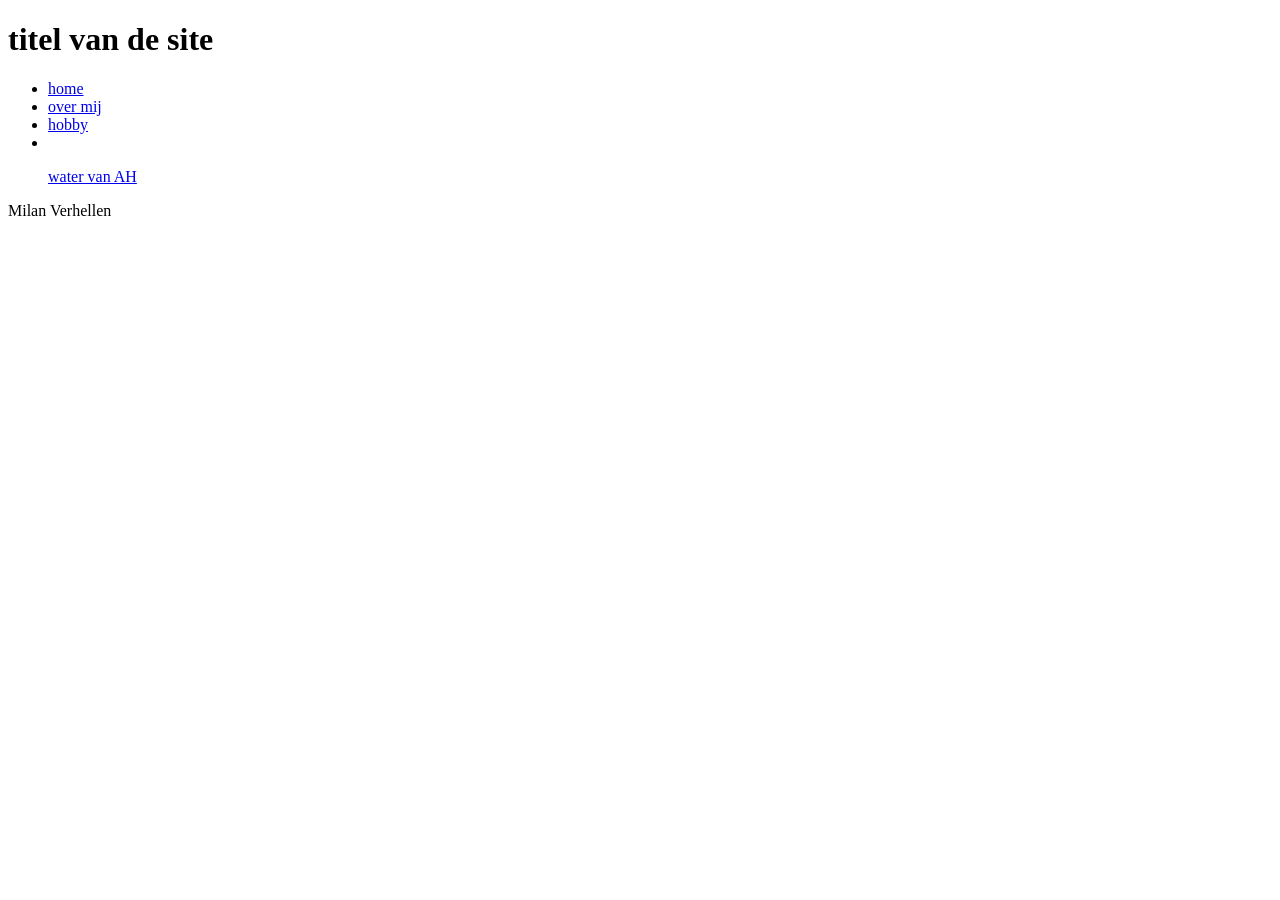
==== labo-01/boodschappen.html @ a0a0e172 "labo1" ====
<!DOCTYPE html>
<html lang="en">
<head>
    <meta charset="UTF-8">
    <meta name="viewport" content="width=device-width, initial-scale=1.0">
    <title>Document</title>
</head>
<body>
    <header>
        <h1>titel van de site</h1>
        <nav>
            <ul>
                <li><a href="index.html">home</a></li>
                <li><a href="over-mij.html">over mij</a></li>
                <li><a href="hobby.html">hobby</a></li>
                <li><a href="boodschappen.html"></a></li>
            </ul>
        </nav>
    </header>
    <main>
        <ul>
            <a href=https://www.ah.be/producten/product/wi436060/spa-reine-koolzuurvrij-mineraalwater">water van AH</a>
        </ul>



    </main>
    <footer>
        <p>Milan Verhellen</p>
    </footer>
</body>
</html>
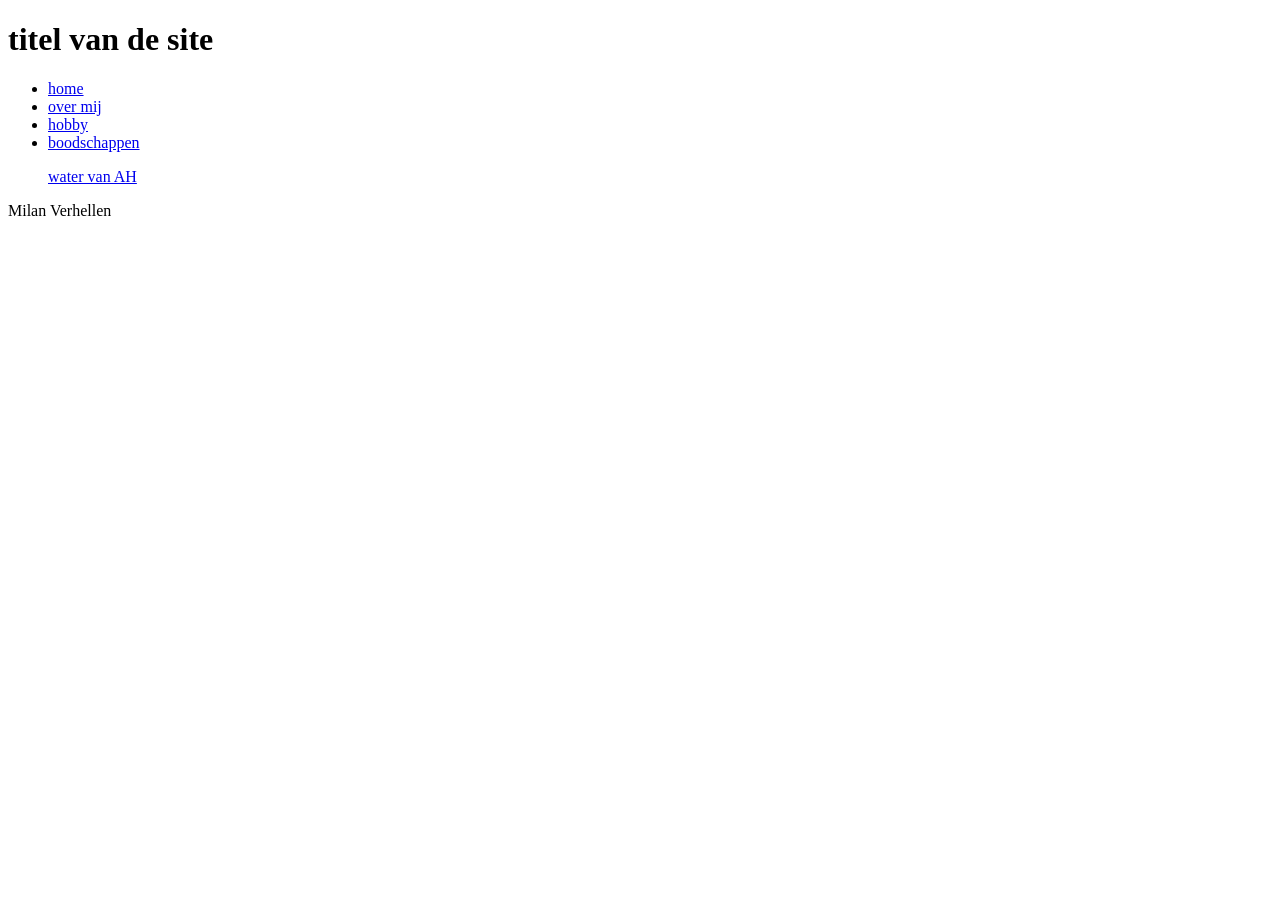
==== commit a6d34749: "labo1" ====
--- a/labo-01/boodschappen.html
+++ b/labo-01/boodschappen.html
@@ -13,7 +13,7 @@
                 <li><a href="index.html">home</a></li>
                 <li><a href="over-mij.html">over mij</a></li>
                 <li><a href="hobby.html">hobby</a></li>
-                <li><a href="boodschappen.html"></a></li>
+                <li><a href="boodschappen.html">boodschappen</a></li>
             </ul>
         </nav>
     </header>
